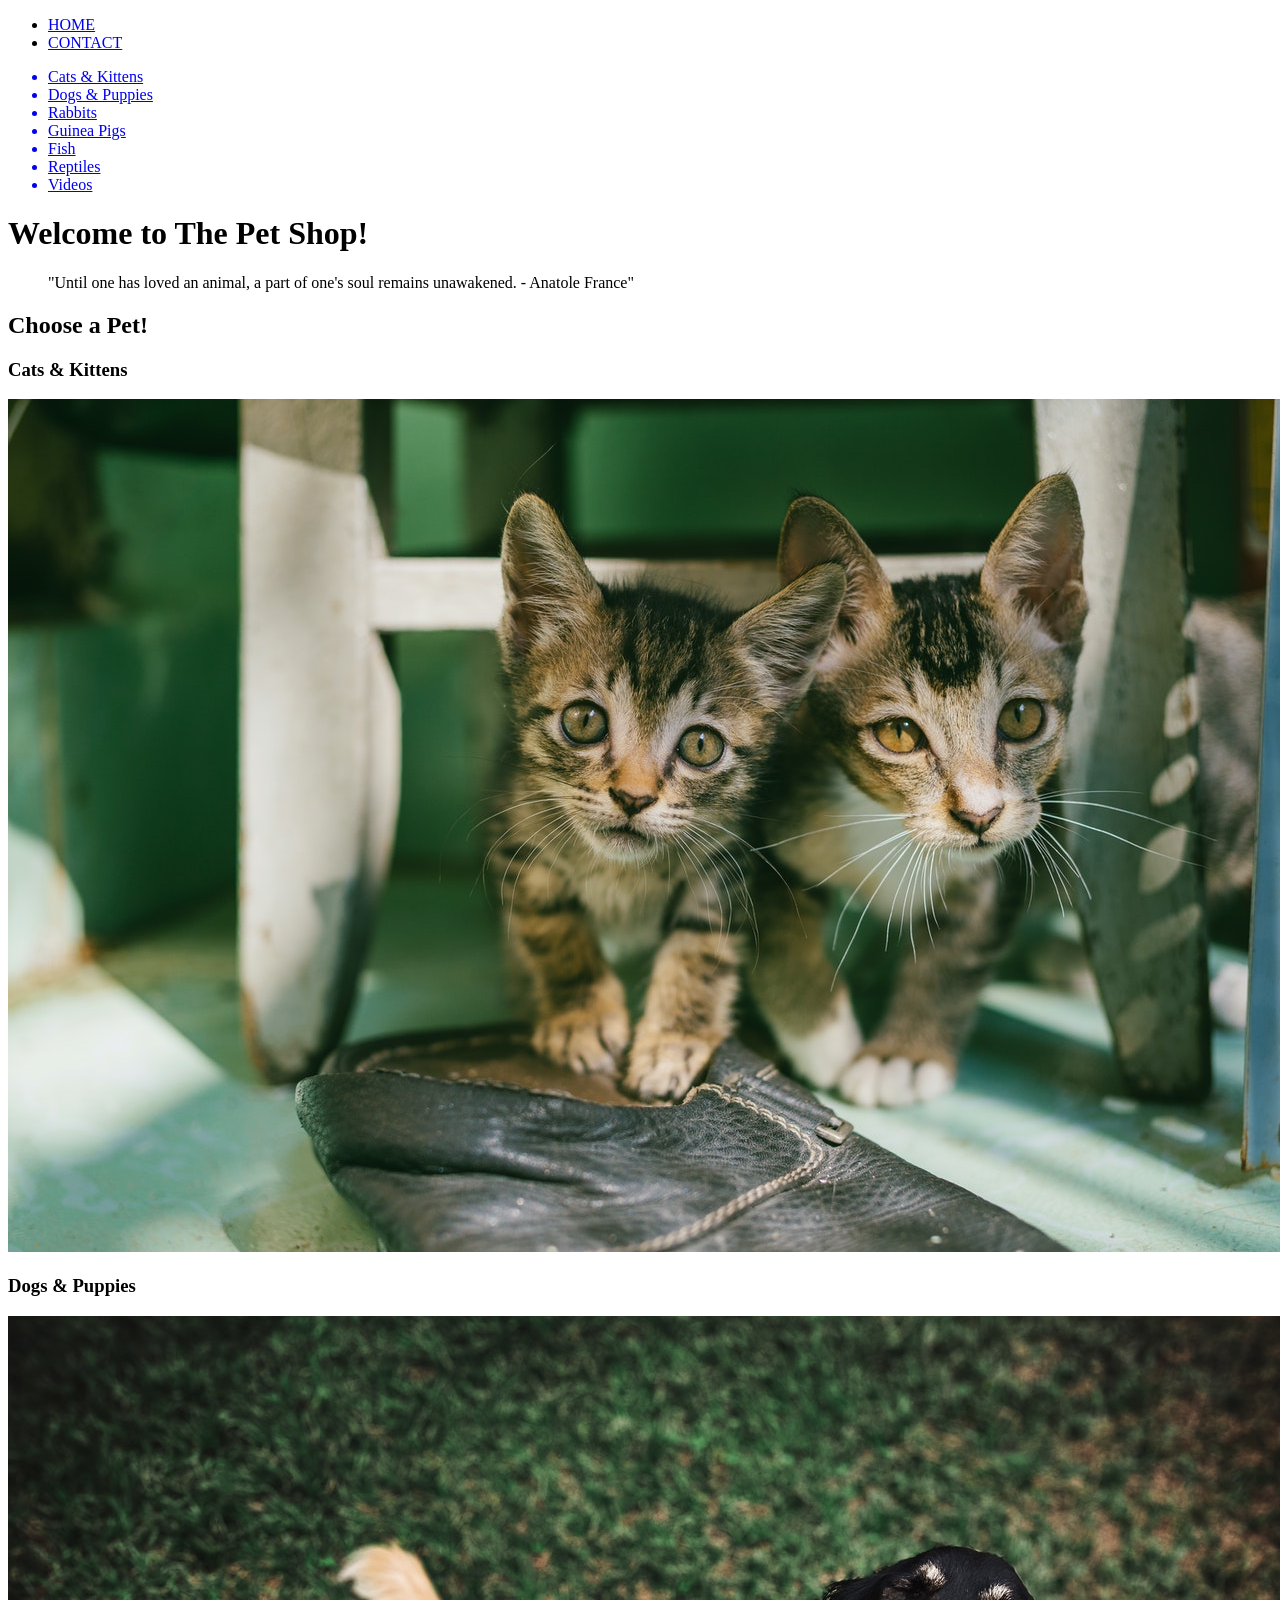
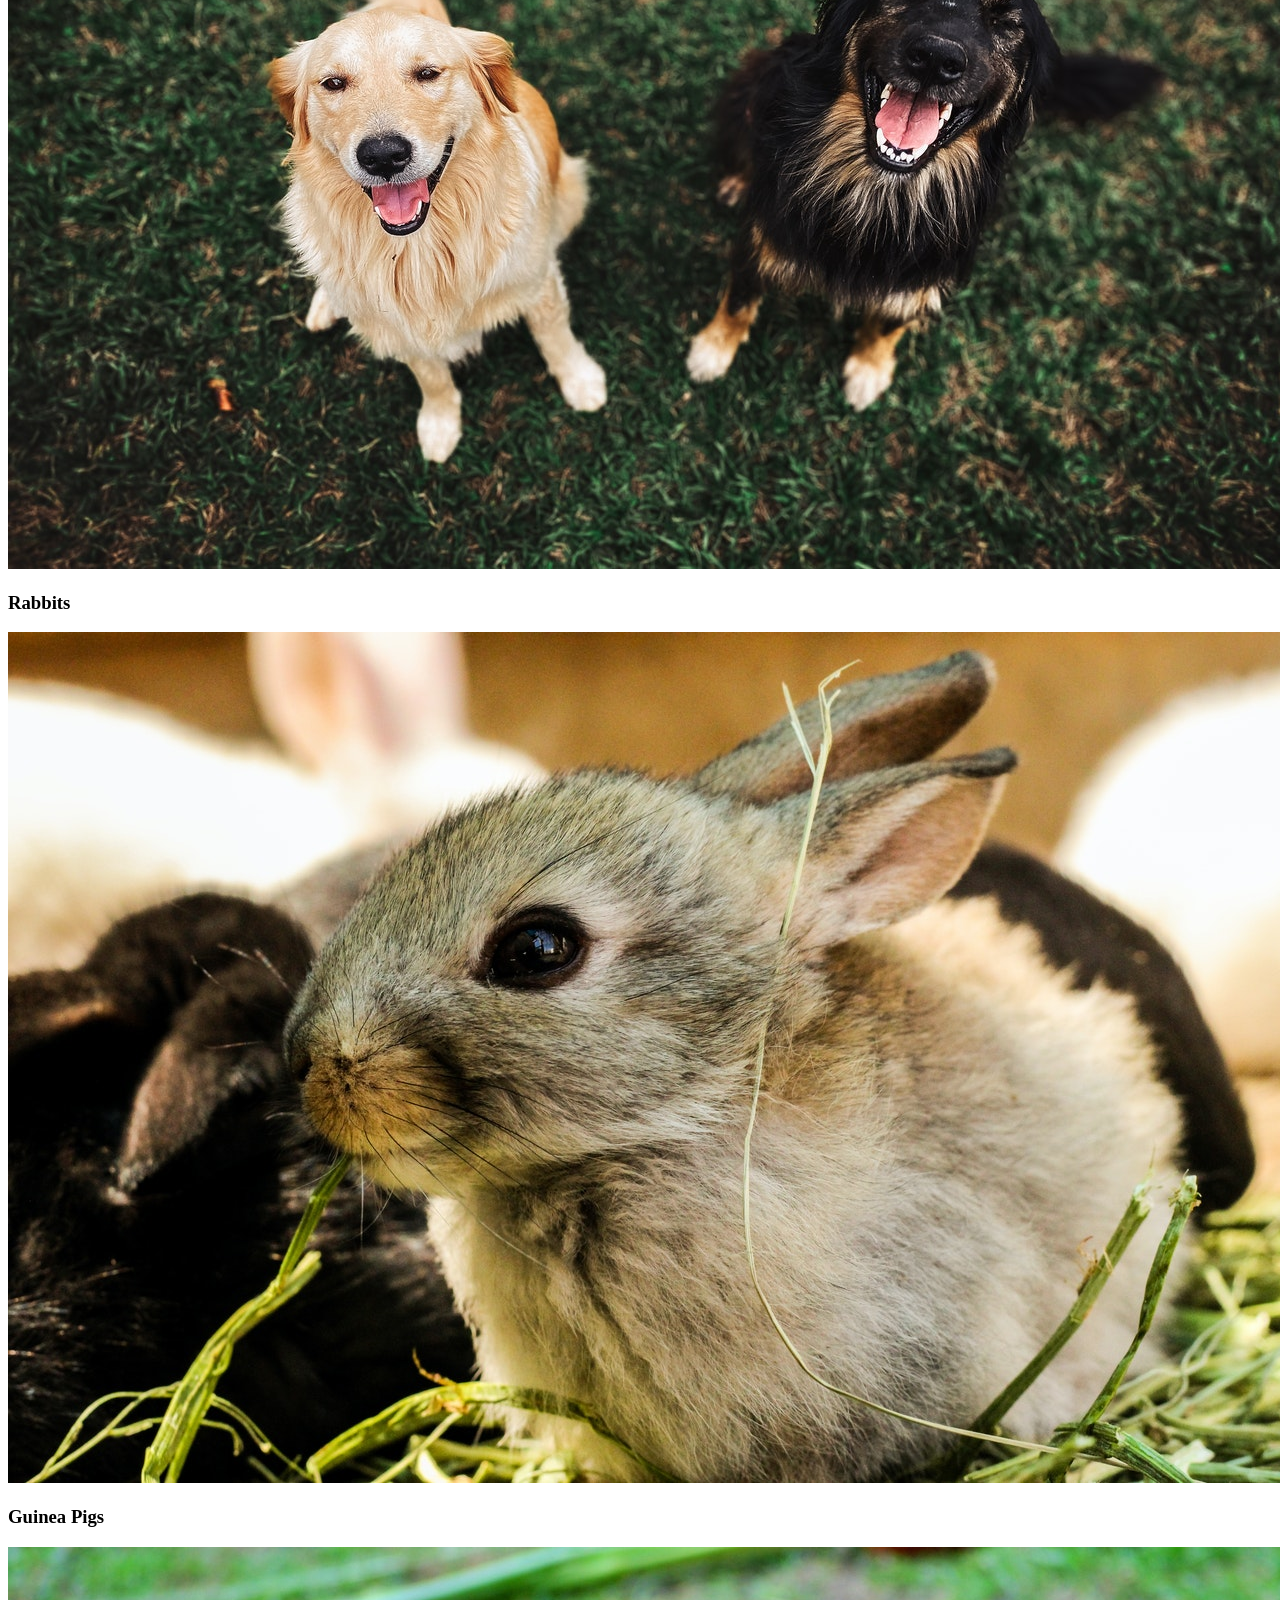
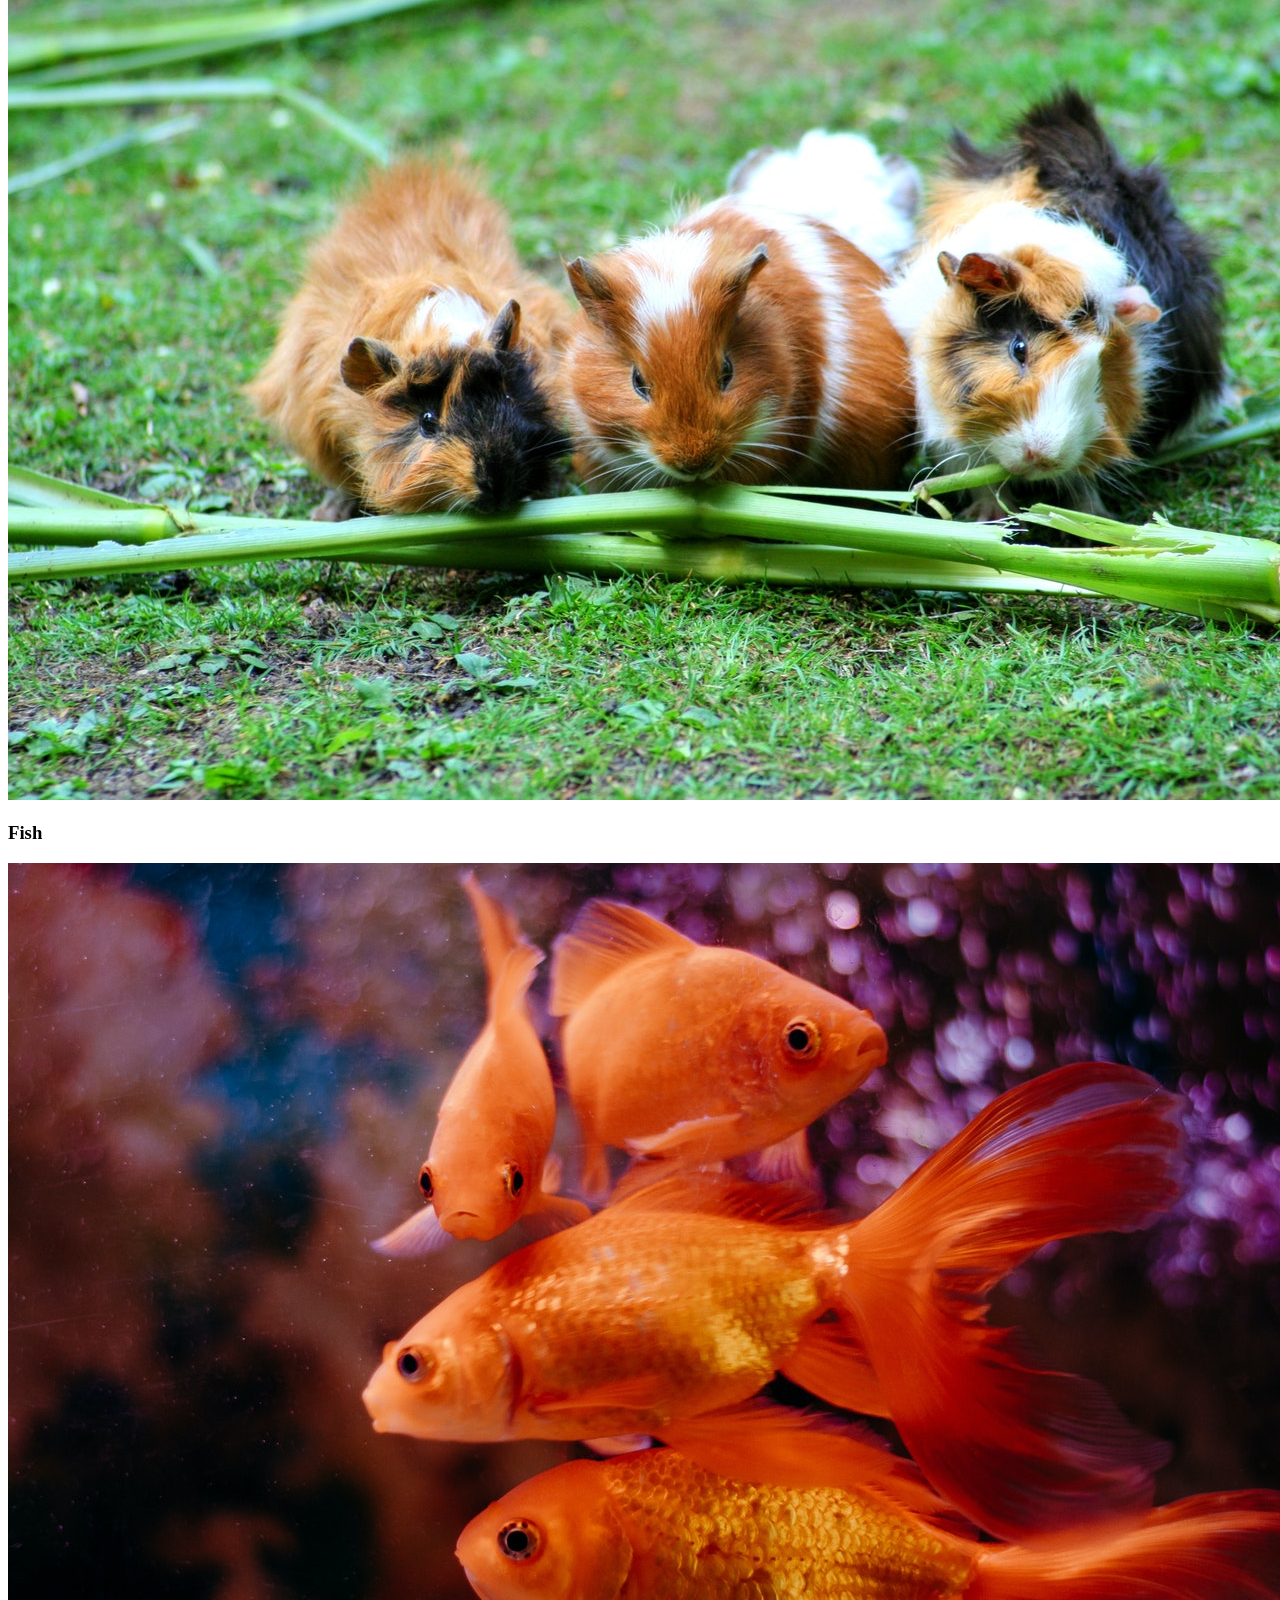
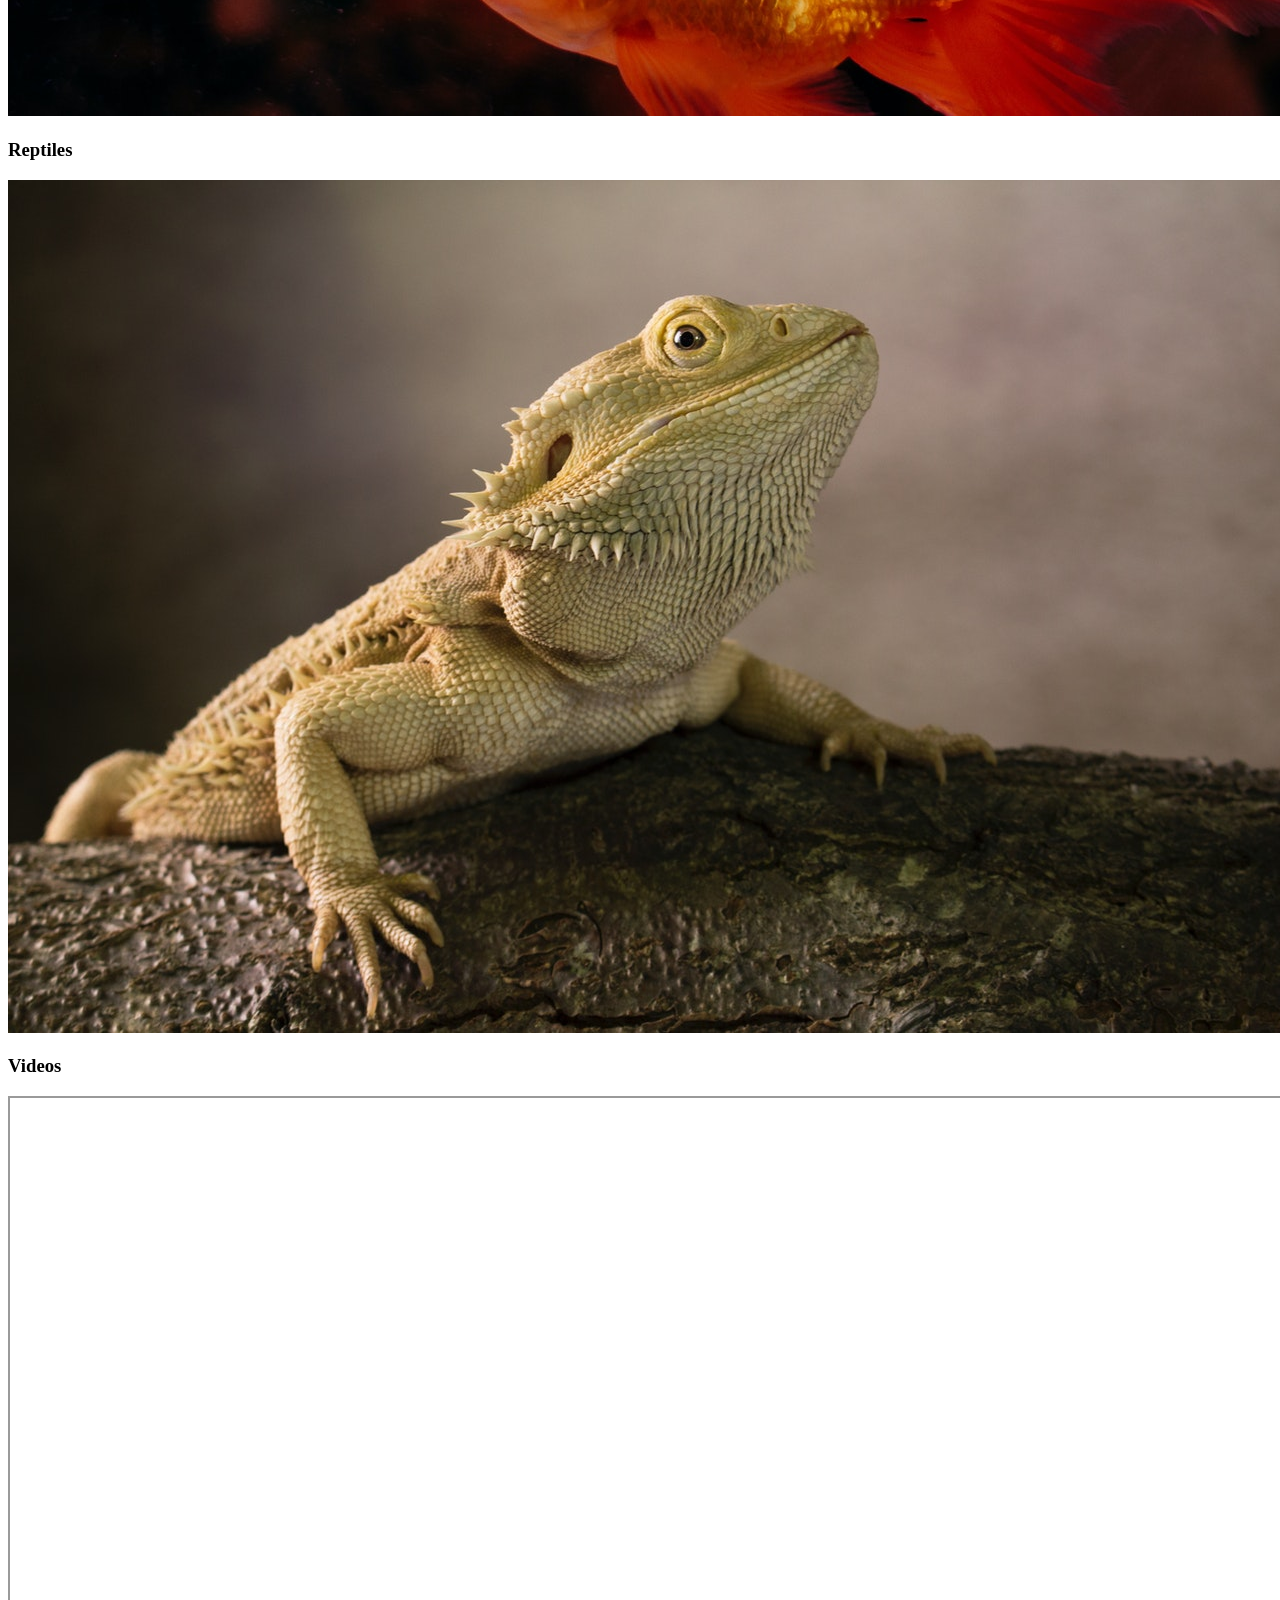
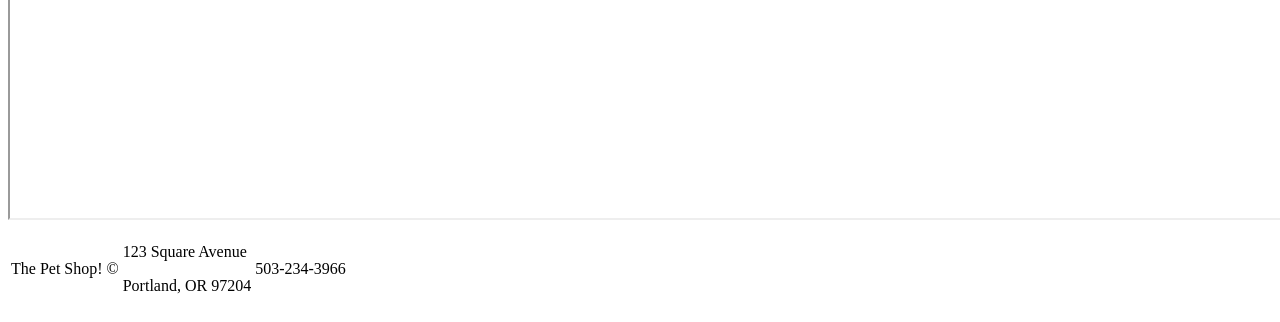
==== The-Pet-Shop-Website/index.html @ e1ff12b0 "Basic HTML Website Submission Assignment" ====
<!DOCTYPE html>
<html>
    <head>
        <title>The Pet Shop</title>
        <meta charset="UTF-8">
        <meta name="description" content="Welcome to The Pet Shop! We specialize in connecting loving families with happy, vet-checked pets. Browse our available litters and find a furry friend. Meet Our Pets!">
    </head>
    <body>
     <!--NAVBAR-->
       <nav>    
        <ul>    
            <li><a href="index.html">HOME</a></li>
            <li><a href="contact.html">CONTACT</a></li>
        </ul>
        <ul>    
            <a href="#cat"><li>Cats & Kittens</li></a>
            <a href="#dog"><li>Dogs & Puppies</li></a>
            <a href="#rabbit"><li>Rabbits</li></a>
            <a href="#guineaPig"><li>Guinea Pigs</li></a>
            <a href="#fish"><li>Fish</li></a>
            <a href="#reptile"><li>Reptiles</li></a>
            <a href="#video"><li>Videos</li></a>
        </ul>
       </nav>
       <!--HEADER-->
       <header>
            <div>   
                <h1>Welcome to The Pet Shop!</h1>
            </div>
       </header>

       <blockquote>
            "Until one has loved an animal, a part of one's soul remains unawakened. - Anatole France"
        </blockquote>

       <!--PET IMAGES-->
       <section>
            <div>
               <h2>Choose a Pet!</h2>
               <div>
                    <!--CAT IMAGE-->
                    <div id="cat">
                        <h3>Cats & Kittens</h3>
                        <img src="images/cat.png" alt="Picture of kittens">
                    </div>
                    <!--DOG IMAGE-->
                    <div id="dog">
                        <h3>Dogs & Puppies</h3>
                        <img src="images/dog.png" alt="Picture of dogs">
                    </div>
                    <!--RABBIT IMAGE-->
                    <div id="rabbit">
                        <h3>Rabbits</h3>
                        <img src="images/rabbits.png" alt="Picture of rabbits">
                    </div>
                    <!--GUINNEA PIG IMAGE-->
                    <div id="guineaPig">
                        <h3>Guinea Pigs</h3>
                        <img src="images/guineapigs.png" alt="Picture of guinea pigs">
                    </div>
                    <!--FISH IMAGE-->
                    <div id="fish">
                        <h3>Fish</h3>
                        <img src="images/fish.png" alt="Picture of goldfish">
                    </div>
                    <!--REPTILE IMAGE-->
                    <div id="reptile">
                        <h3>Reptiles</h3>
                        <img src="images/beardedDragon.png" alt="Picture of bearded dragon">
                    </div>
               </div> 
            </div>
       </section>
       <!VIDEOS-->
       <section>
            <!--DOG VIDEO-->
            <div id="video">
                <h3>Videos</h3>
                <iframe width="1280" height="720" src="https://www.youtube.com/embed/ng58pNPDDW4"></iframe>
            </div>
       </section>
       <!--FOOTER-->
       <footer>
        <table>
            <tr>    
                <td>    
                    <p>The Pet Shop! &copy;</p>
                </td>
                <td>
                    <p>123 Square Avenue</p>
                    <p>Portland, OR 97204</p>
                </td>
                <td>
                    <p>503-234-3966</p>
                </td>
            </tr>
        </table>
       </footer>
    </body>
</html>
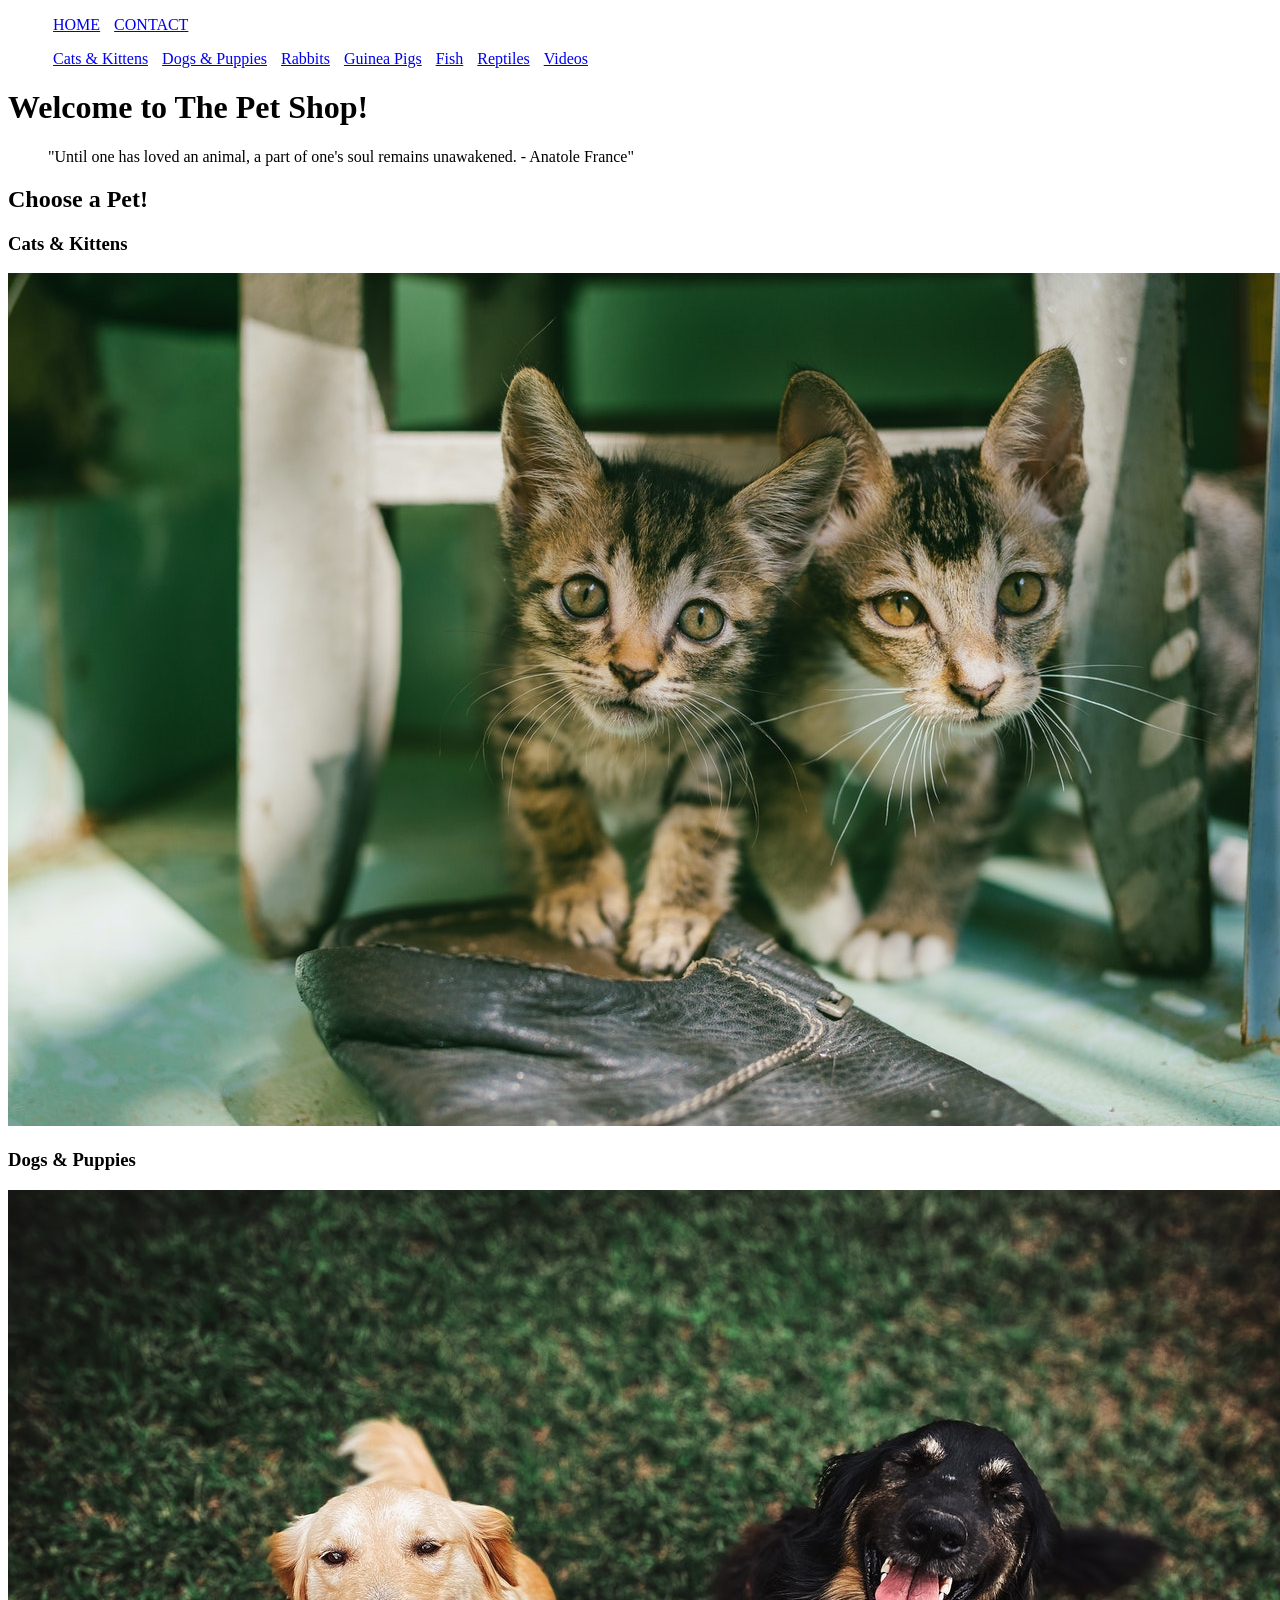
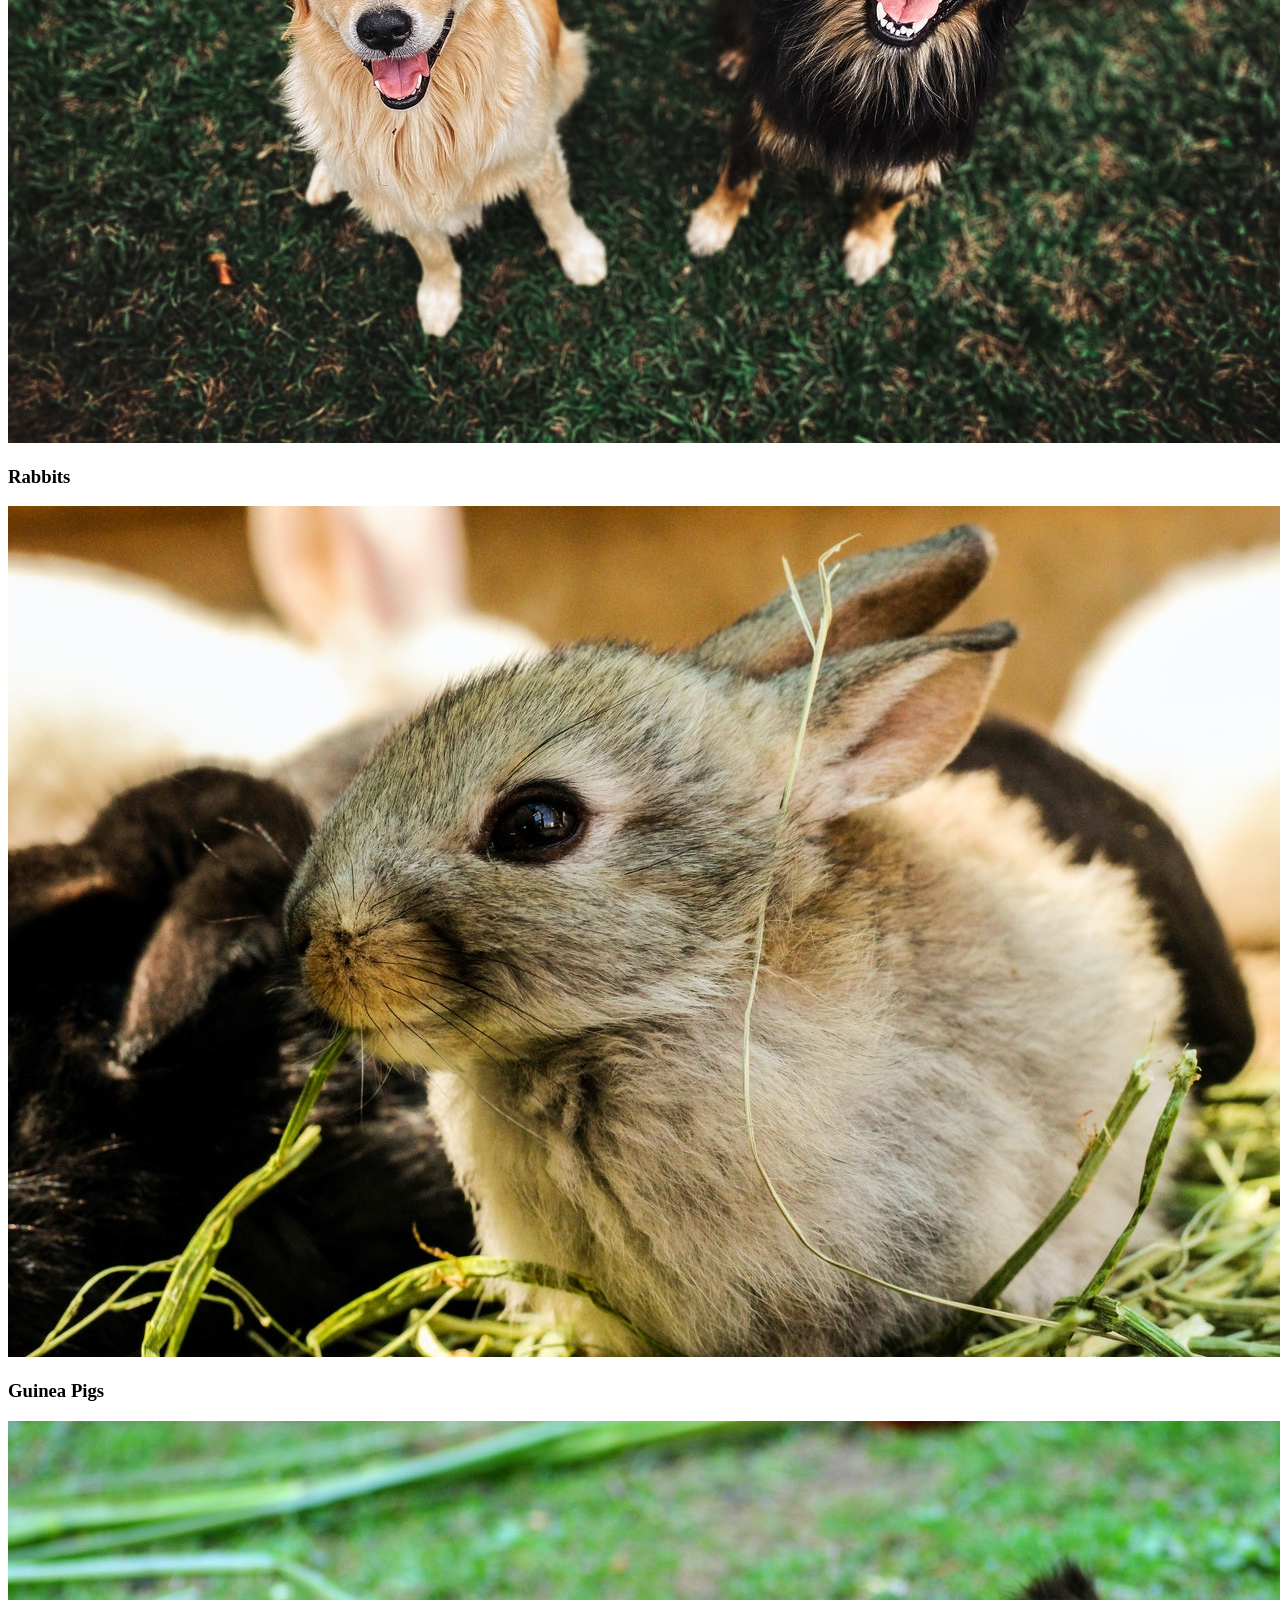
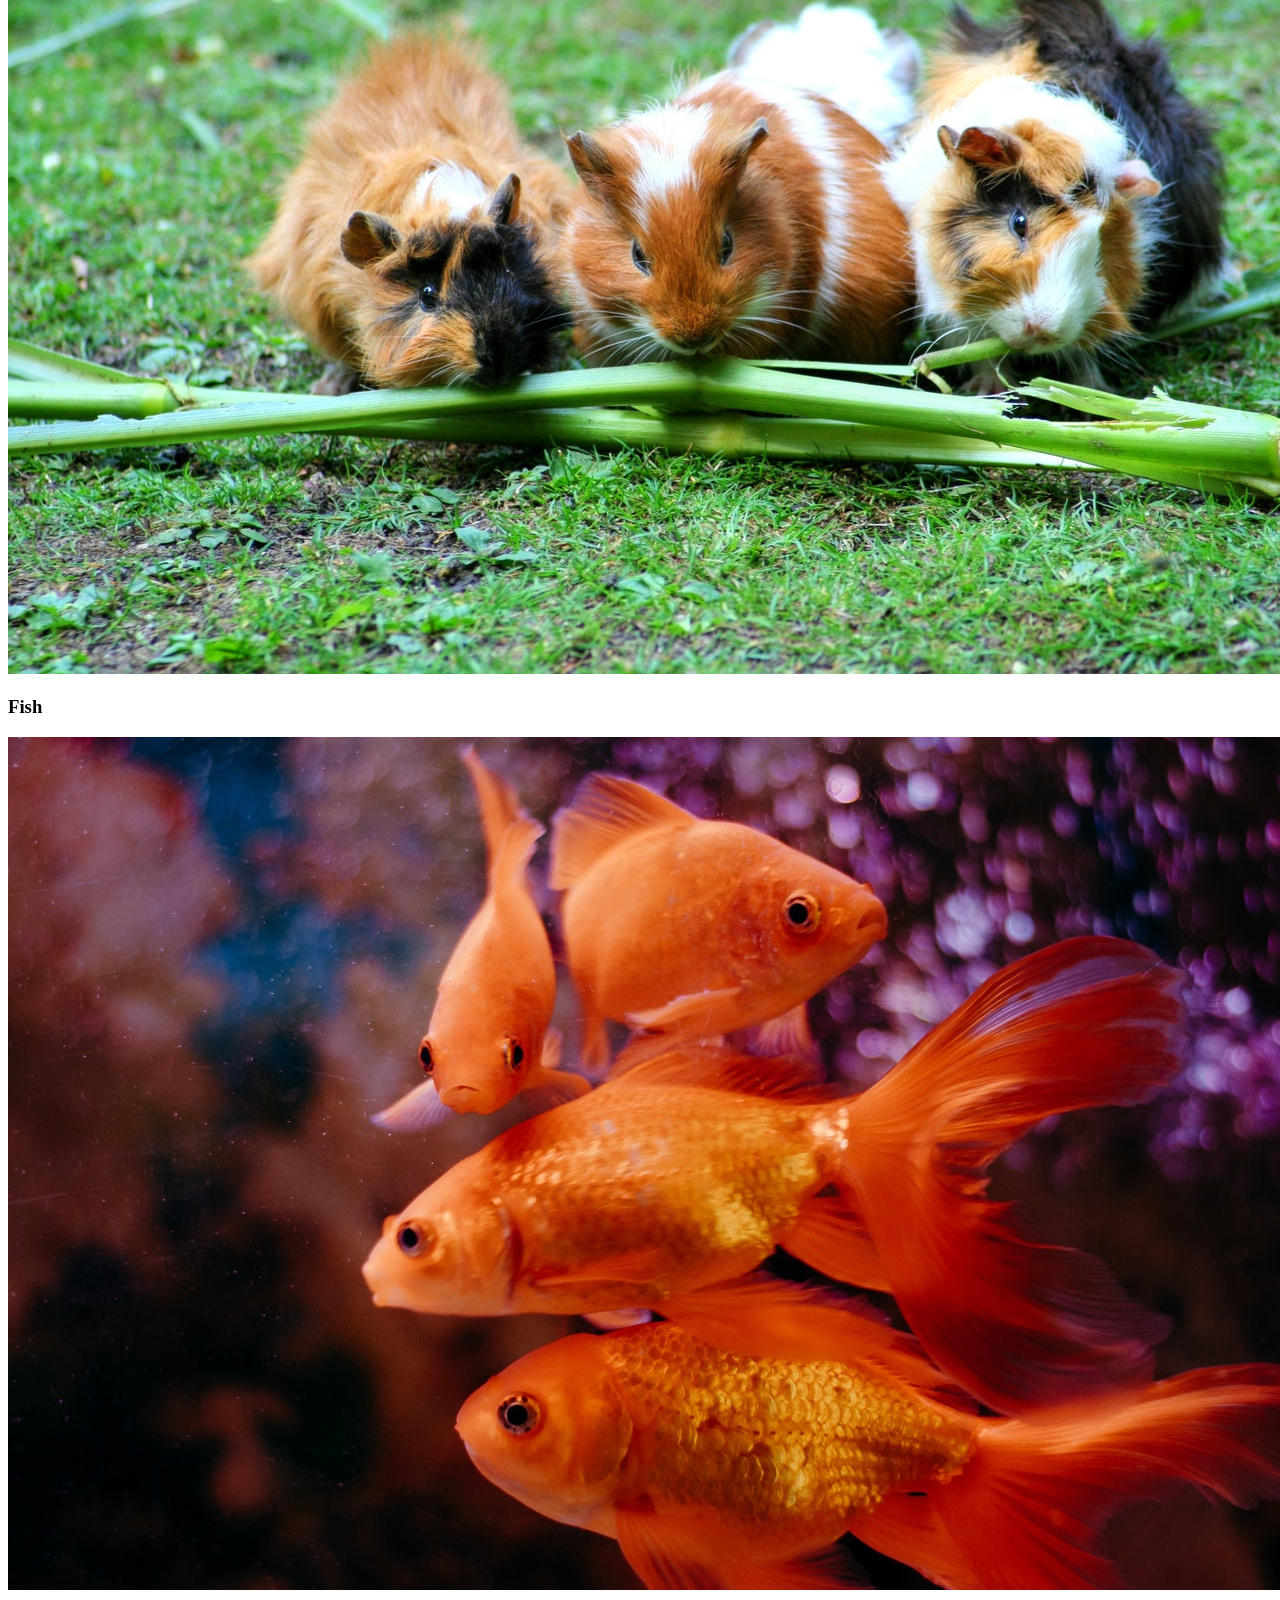
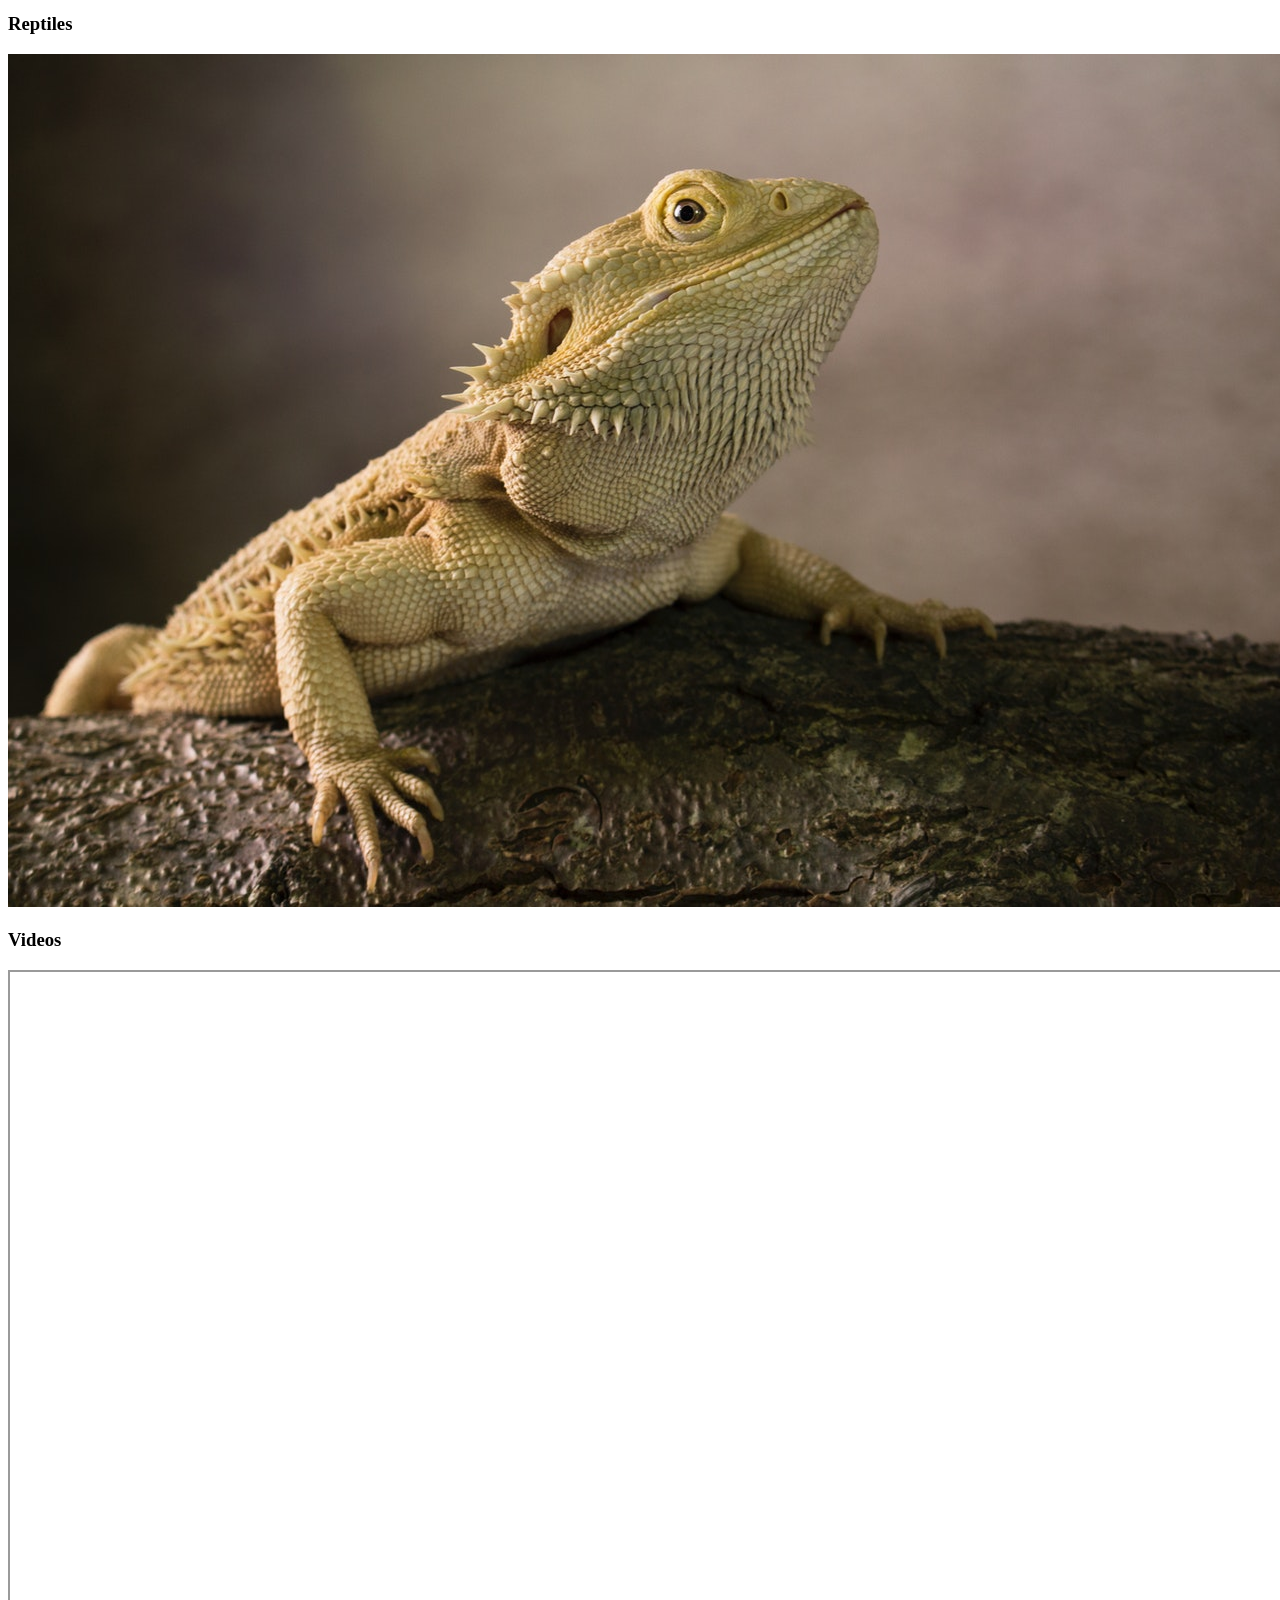
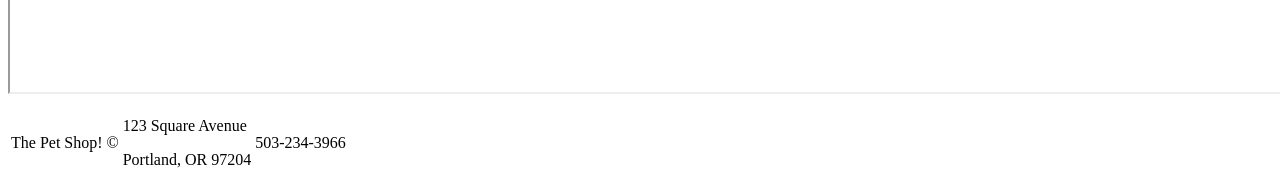
==== commit 435fc7fd: "The Pet Shop" ====
--- a/The-Pet-Shop-Website/index.html
+++ b/The-Pet-Shop-Website/index.html
@@ -4,6 +4,7 @@
         <title>The Pet Shop</title>
         <meta charset="UTF-8">
         <meta name="description" content="Welcome to The Pet Shop! We specialize in connecting loving families with happy, vet-checked pets. Browse our available litters and find a furry friend. Meet Our Pets!">
+        <link rel="stylesheet" href="css/style.css">
     </head>
     <body>
      <!--NAVBAR-->
--- a/The-Pet-Shop-Website/css/style.css
+++ b/The-Pet-Shop-Website/css/style.css
@@ -0,0 +1,13 @@
+body{
+    background-color: white;
+}
+
+/*NAVBAR*/
+li{
+    display: inline;
+    padding: 5px;
+}
+
+a{
+    font-family: 
+}
